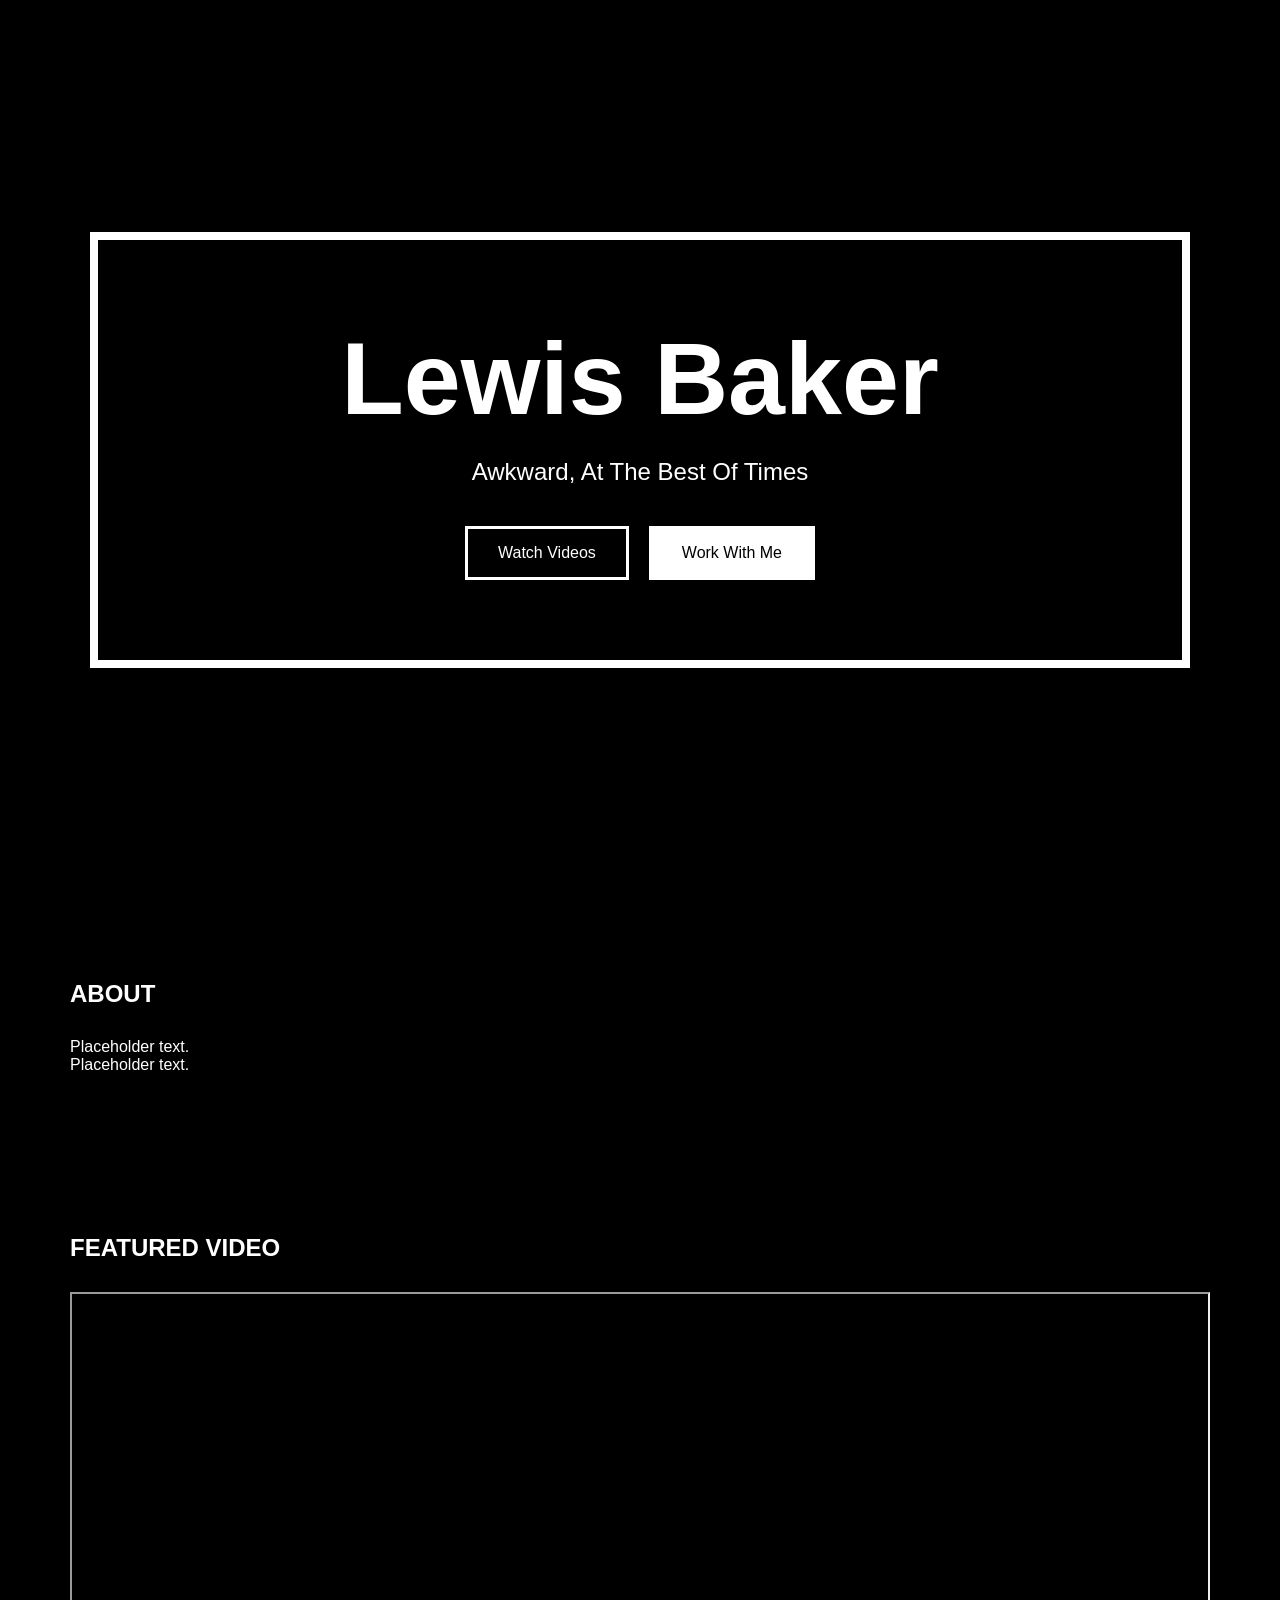
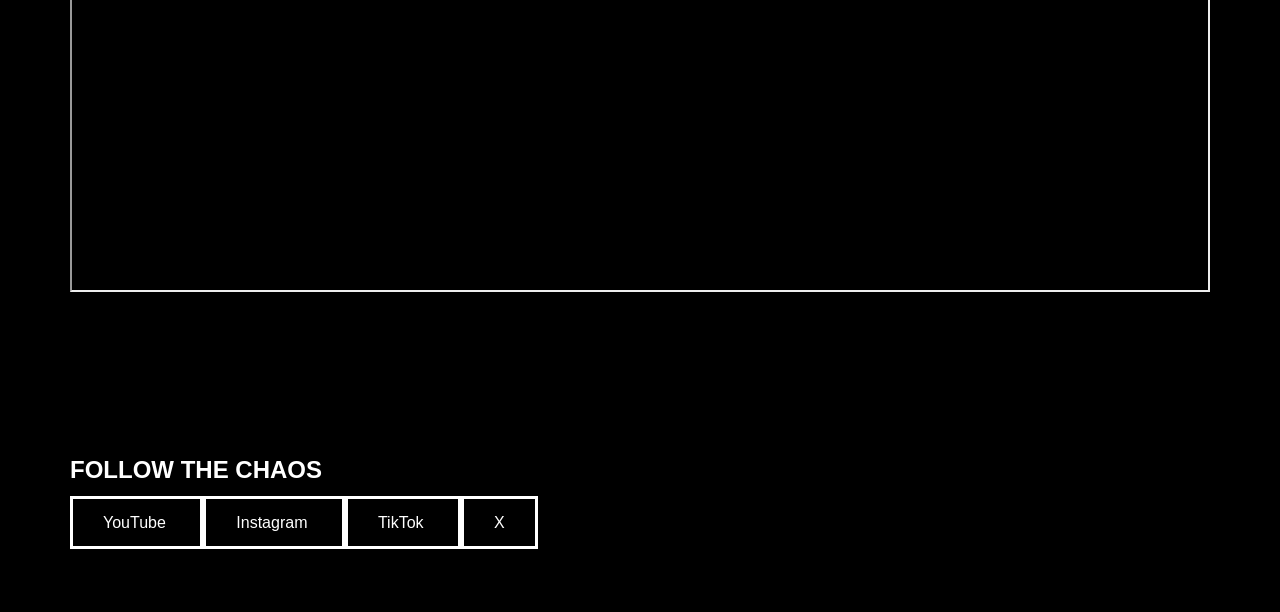
==== index.html @ a2bf5d9a "File Upload File Upload" ====
<!DOCTYPE html>
<html lang="en">
<head>
    <meta charset="UTF-8">
    <meta name="viewport" content="width=device-width, initial-scale=1.0">
    <title>Lewis Baker</title>

    <link rel="stylesheet" href="css/styles.css">
</head>
<body>

    <img src="assets/doodles/star-1.png" class="doodle top-left" alt="">
    <img src="assets/doodles/lightning-1.png" class="doodle top-right" alt="">
    <img src="assets/doodles/burst-1.png" class="doodle bottom-left" alt="">
    <img src="assets/doodles/arrow-1.png" class="doodle bottom-right" alt="">

    <header class="hero">

        <div class="hero-frame">

            <h1 id="siteTitle"></h1>

            <p id="tagline"></p>

            <div class="button-group">
                <a href="videos.html" class="btn">
                    Watch Videos
                </a>

                <a href="work-with-me.html" class="btn btn-secondary">
                    Work With Me
                </a>
            </div>

        </div>

    </header>

    <section class="section">

        <h2>ABOUT</h2>

        <p>
            Placeholder text.
        </p>

        <p>
            Placeholder text.
        </p>

    </section>

    <section class="section">

        <h2>FEATURED VIDEO</h2>

        <div id="featuredVideo"></div>

    </section>

    <section class="section">

        <h2>FOLLOW THE CHAOS</h2>

        <div id="socialLinks"></div>

    </section>

    <script src="js/config.js"></script>
    <script src="js/app.js"></script>

</body>
</html>
---- css/styles.css ----
:root {

    --bg: #000;
    --white: #fff;
    --border: #fff;
    --accent: #f2f2f2;

}

* {

    margin: 0;
    padding: 0;
    box-sizing: border-box;

}

body {

    background: var(--bg);
    color: var(--white);

    font-family: Arial, sans-serif;

    overflow-x: hidden;

}

.nav {

    padding: 20px;

    display: flex;
    gap: 20px;

    justify-content: center;

}

.nav a {

    color: white;
    text-decoration: none;

}

.hero {

    min-height: 100vh;

    display: flex;
    justify-content: center;
    align-items: center;

    padding: 40px;

}

.hero-frame {

    border: 8px solid white;

    width: 100%;
    max-width: 1100px;

    padding: 80px;

    text-align: center;

}

.hero h1 {

    font-size: clamp(3rem, 8vw, 7rem);

    margin-bottom: 20px;

}

.hero p {

    font-size: 1.5rem;

    margin-bottom: 40px;

}

.button-group {

    display: flex;
    justify-content: center;
    gap: 20px;

    flex-wrap: wrap;

}

.btn {

    border: 3px solid white;

    padding: 15px 30px;

    color: white;

    text-decoration: none;

    transition: .3s;

}

.btn:hover {

    transform: translateY(-4px);

}

.btn-secondary {

    background: white;
    color: black;

}

.section {

    max-width: 1200px;

    margin: auto;

    padding: 80px 30px;

}

.section h2,
.section h1 {

    margin-bottom: 30px;

}

.video-grid {

    display: grid;

    grid-template-columns:
        repeat(auto-fit,minmax(400px,1fr));

    gap: 30px;

}

.video-card iframe {

    width: 100%;
    aspect-ratio: 16/9;

}

.doodle {

    position: fixed;

    opacity: .15;

    pointer-events: none;

    animation: float 6s ease-in-out infinite;

}

.top-left {

    top: 20px;
    left: 20px;

    width: 120px;

}

.top-right {

    top: 20px;
    right: 20px;

    width: 120px;

}

.bottom-left {

    bottom: 20px;
    left: 20px;

    width: 140px;

}

.bottom-right {

    bottom: 20px;
    right: 20px;

    width: 120px;

}

@keyframes float {

    0% {
        transform: translateY(0px);
    }

    50% {
        transform: translateY(-8px);
    }

    100% {
        transform: translateY(0px);
    }

}

@media(max-width:768px){

    .hero-frame{

        padding:40px;

    }

}
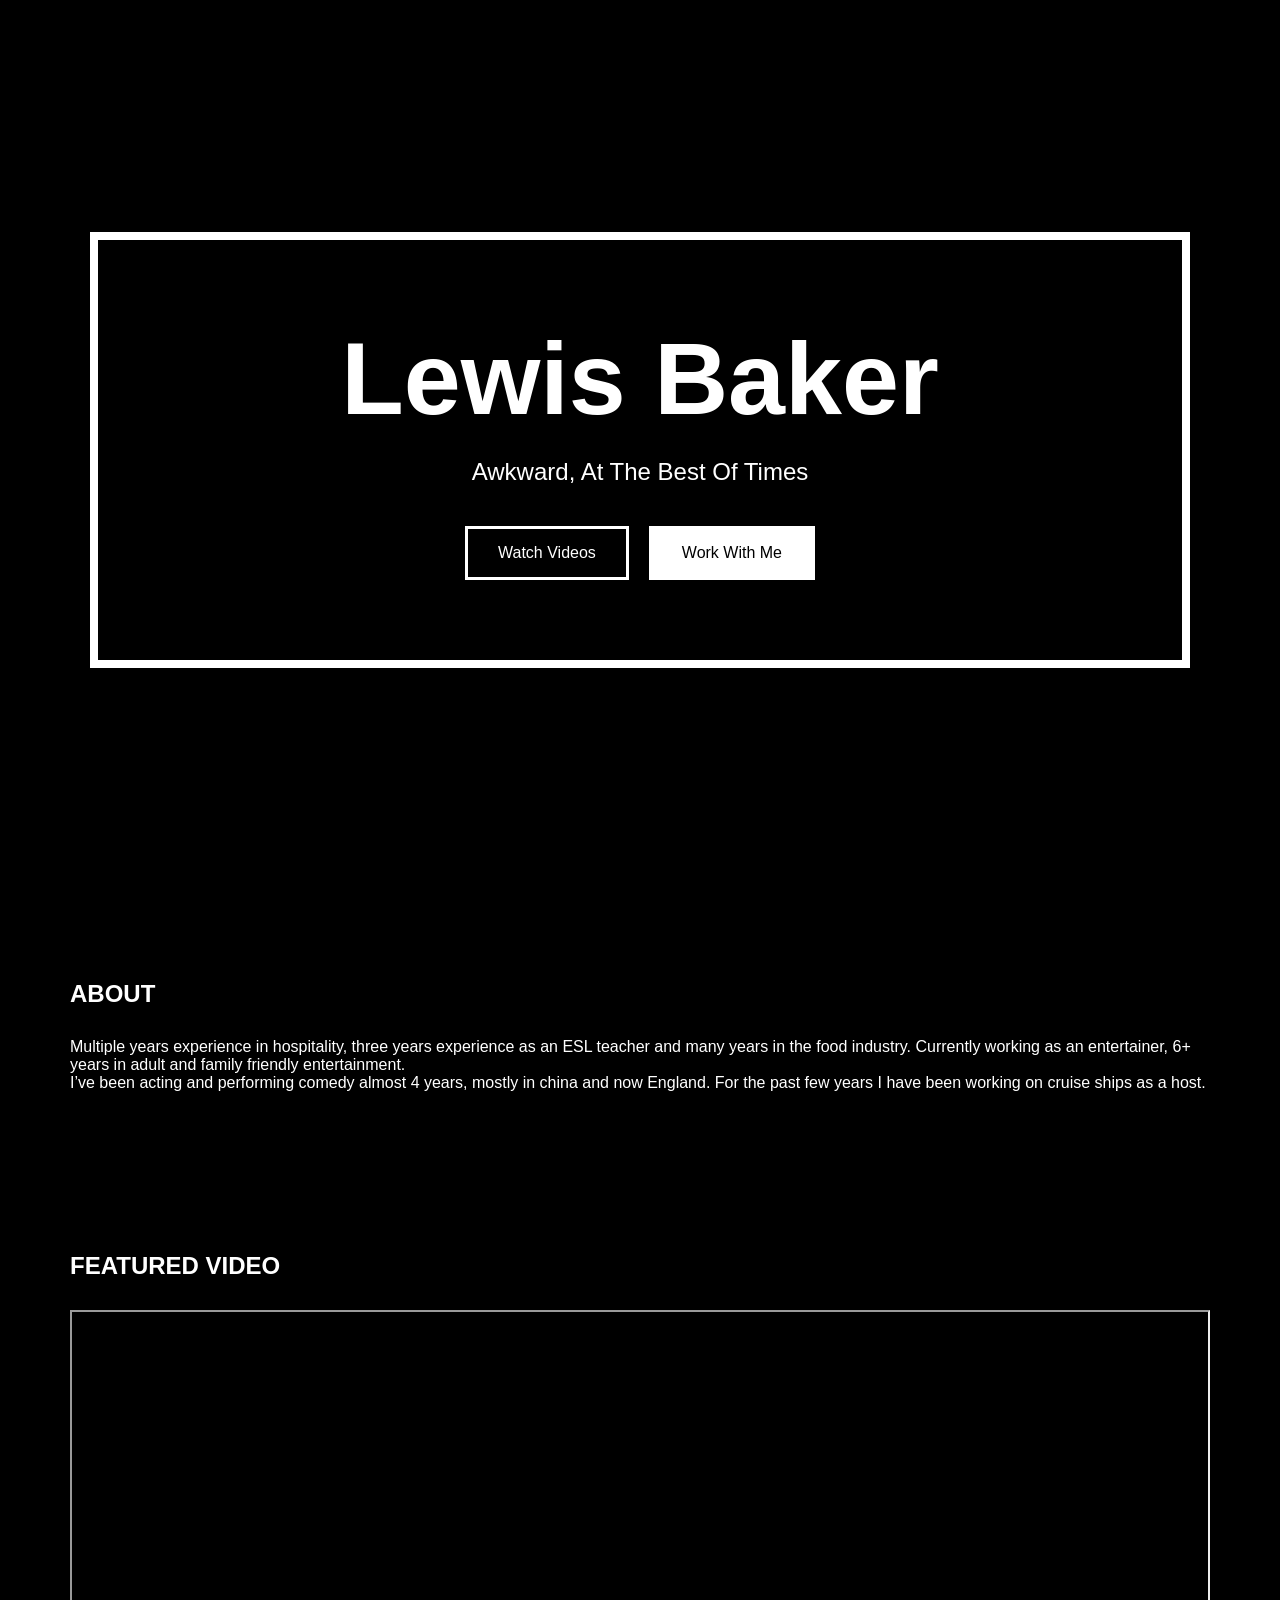
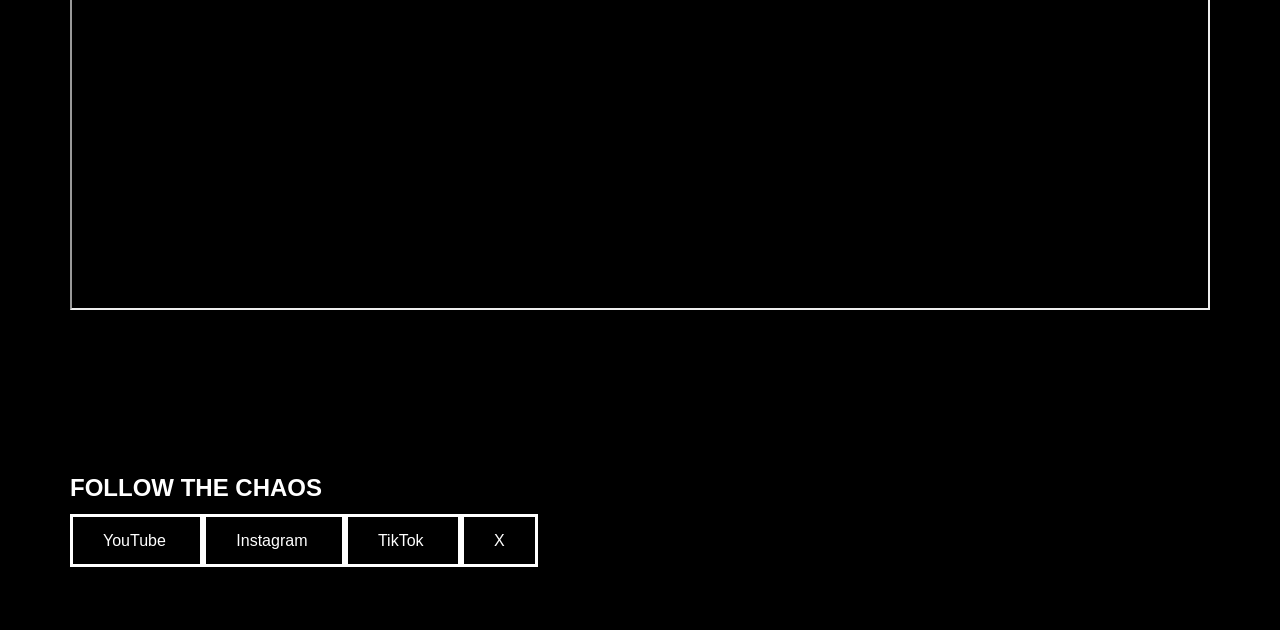
==== commit ad1c3e9d: "Update Text added to index video added to js" ====
--- a/index.html
+++ b/index.html
@@ -41,11 +41,11 @@
         <h2>ABOUT</h2>
 
         <p>
-            Placeholder text.
+            Multiple years experience in hospitality, three years experience as an ESL teacher and many years in the food industry. Currently working as an entertainer, 6+ years in adult and family friendly entertainment. 
         </p>
 
         <p>
-            Placeholder text.
+            I’ve been acting and performing comedy almost 4 years, mostly in china and now England. For the past few years I have been working on cruise ships as a host. 
         </p>
 
     </section>
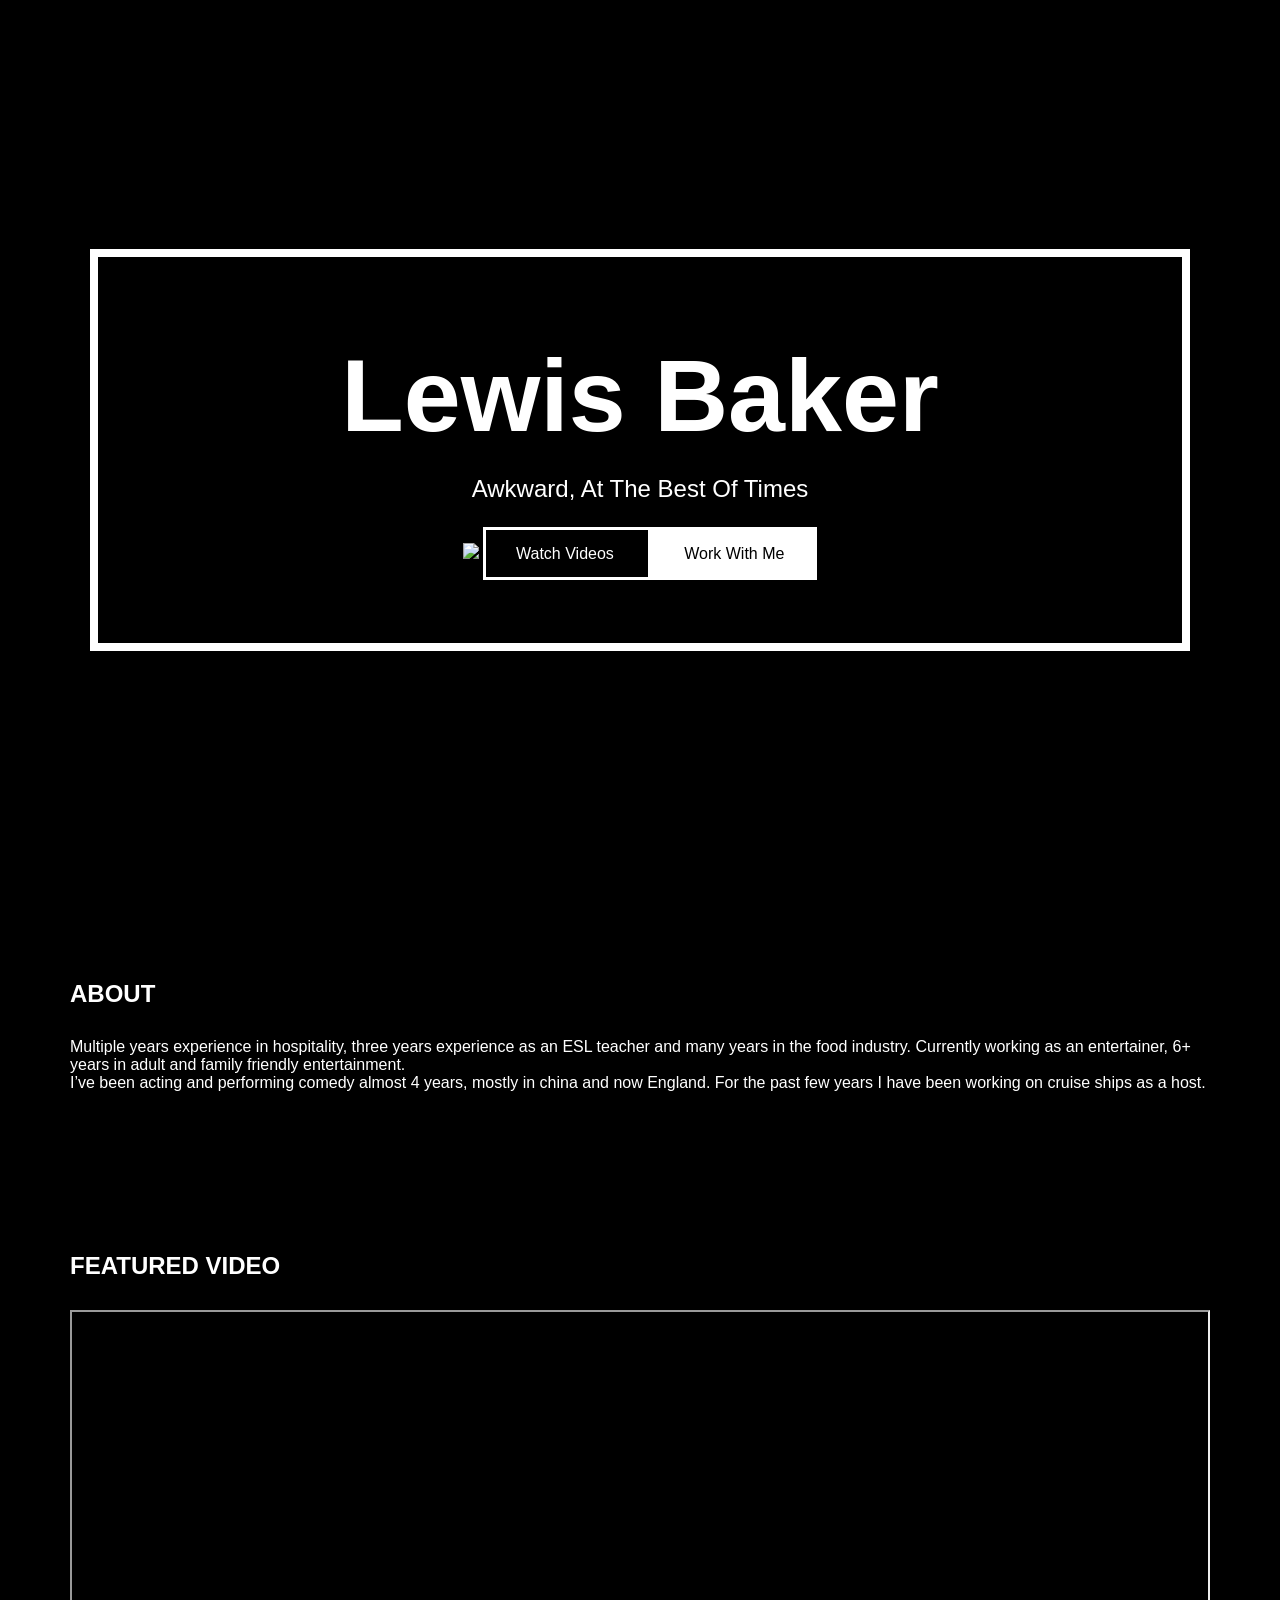
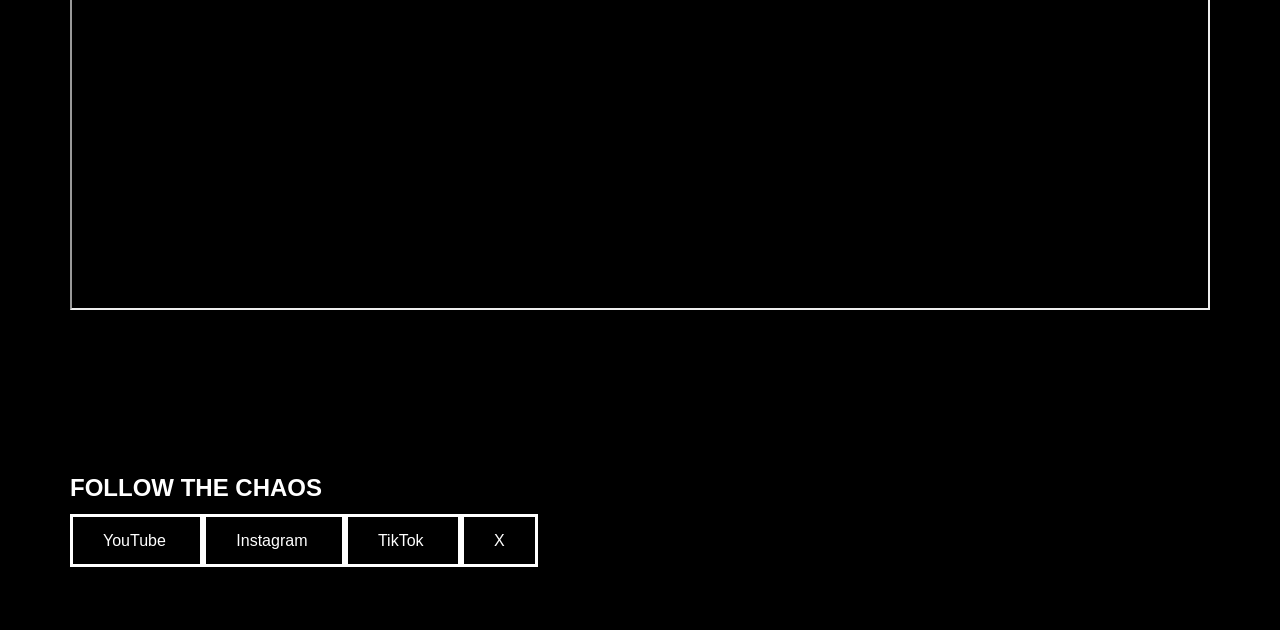
==== commit b1f2a505: "First Image" ====
--- a/index.html
+++ b/index.html
@@ -21,7 +21,9 @@
             <h1 id="siteTitle"></h1>
 
             <p id="tagline"></p>
-
+			<div class="header-image">
+			<image src="assets/lewishead.png>
+			<div>
             <div class="button-group">
                 <a href="videos.html" class="btn">
                     Watch Videos
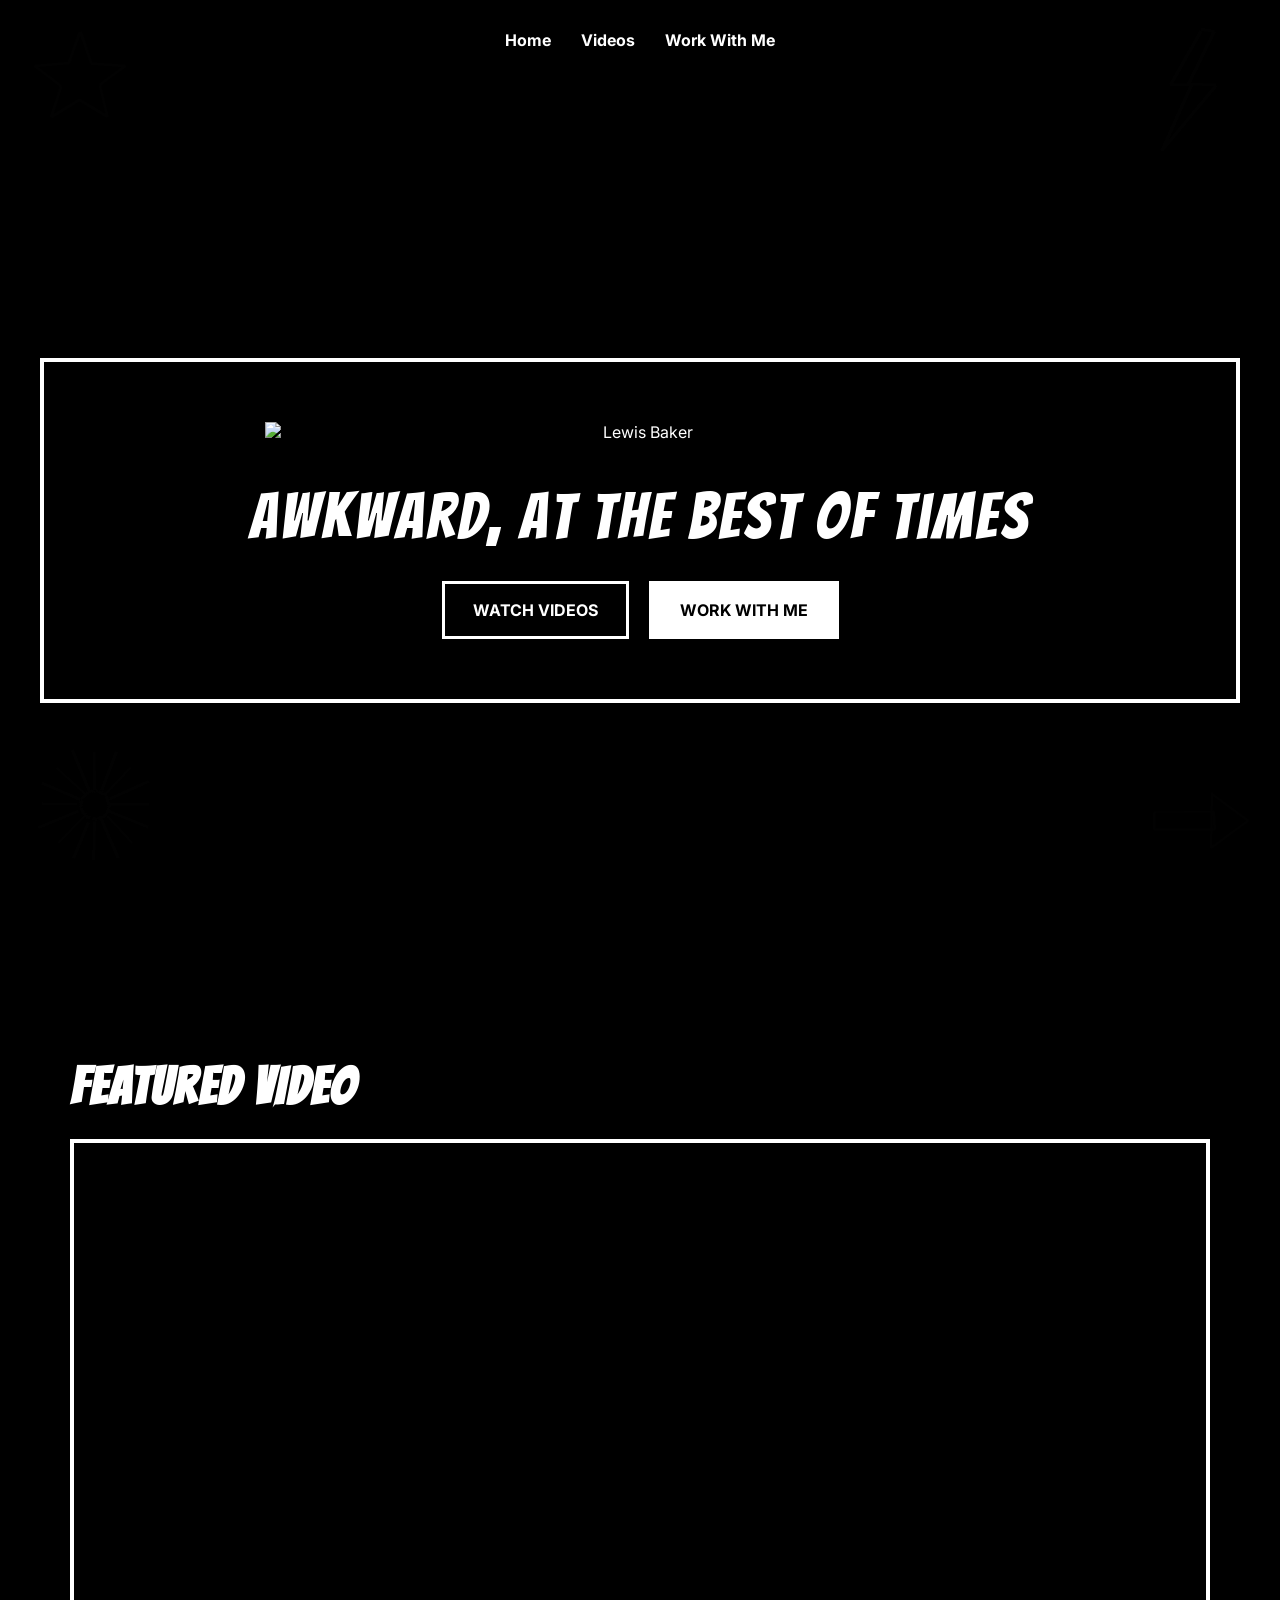
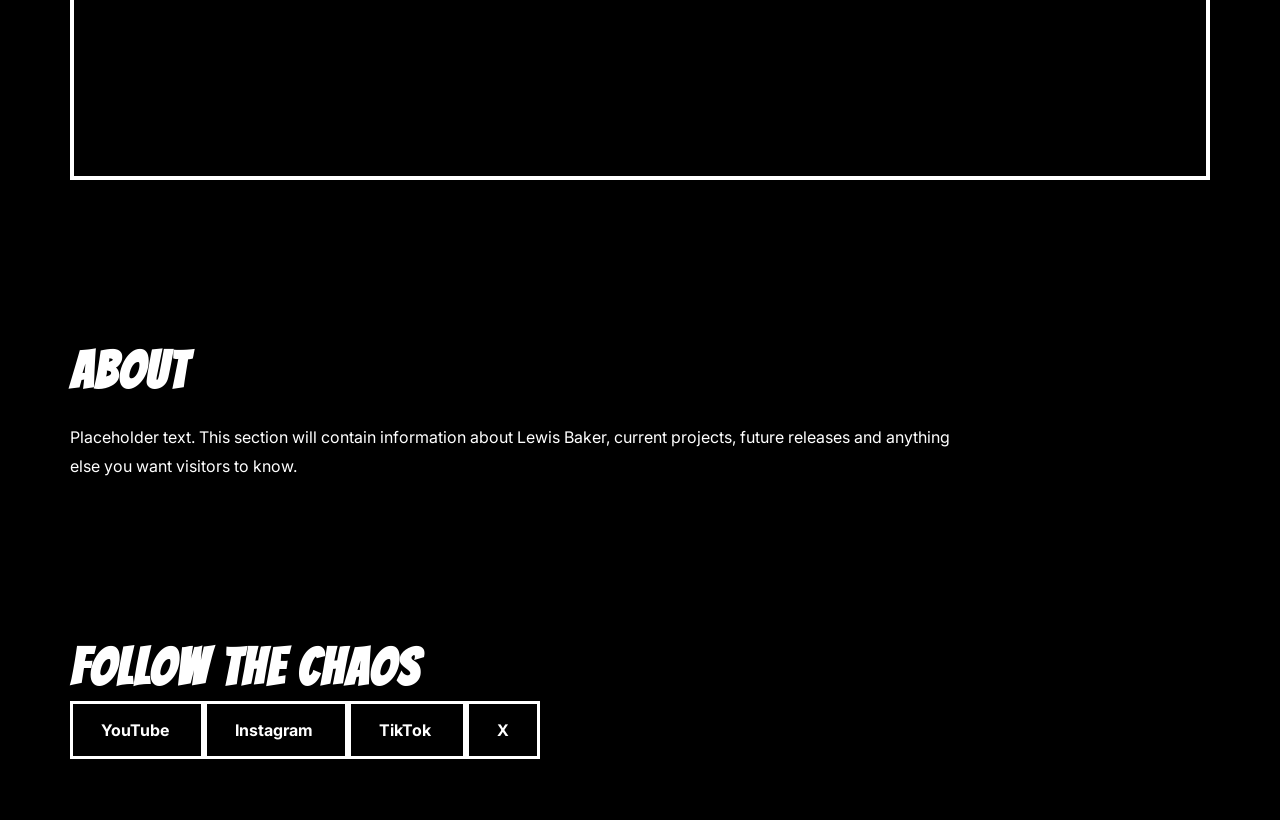
==== commit 08f1e4e0: "Next file update Updated code and sources" ====
--- a/index.html
+++ b/index.html
@@ -1,75 +1,103 @@
 <!DOCTYPE html>
 <html lang="en">
 <head>
-    <meta charset="UTF-8">
-    <meta name="viewport" content="width=device-width, initial-scale=1.0">
-    <title>Lewis Baker</title>
 
-    <link rel="stylesheet" href="css/styles.css">
+<meta charset="UTF-8">
+<meta name="viewport" content="width=device-width, initial-scale=1.0">
+
+<title>Lewis Baker</title>
+
+<link rel="preconnect" href="https://fonts.googleapis.com">
+<link rel="preconnect" href="https://fonts.gstatic.com" crossorigin>
+
+<link href="https://fonts.googleapis.com/css2?family=Bangers&family=Inter:wght@300;400;500;700&display=swap" rel="stylesheet">
+
+<link rel="stylesheet" href="css/styles.css">
+
 </head>
 <body>
 
-    <img src="assets/doodles/star-1.png" class="doodle top-left" alt="">
-    <img src="assets/doodles/lightning-1.png" class="doodle top-right" alt="">
-    <img src="assets/doodles/burst-1.png" class="doodle bottom-left" alt="">
-    <img src="assets/doodles/arrow-1.png" class="doodle bottom-right" alt="">
+<nav class="nav">
 
-    <header class="hero">
+<a href="index.html">Home</a>
+<a href="videos.html">Videos</a>
+<a href="work-with-me.html">Work With Me</a>
 
-        <div class="hero-frame">
+</nav>
 
-            <h1 id="siteTitle"></h1>
+<header class="hero">
 
-            <p id="tagline"></p>
-			<div class="header-image">
-			<image src="assets/lewishead.png>
-			<div>
-            <div class="button-group">
-                <a href="videos.html" class="btn">
-                    Watch Videos
-                </a>
+<img src="assets/doodles/star-1.png" class="doodle top-left" alt="">
+<img src="assets/doodles/lightning-1.png" class="doodle top-right" alt="">
+<img src="assets/doodles/burst-1.png" class="doodle bottom-left" alt="">
+<img src="assets/doodles/arrow-1.png" class="doodle bottom-right" alt="">
 
-                <a href="work-with-me.html" class="btn btn-secondary">
-                    Work With Me
-                </a>
-            </div>
+<div class="hero-frame">
 
-        </div>
+<img src="assets/images/LewisMainHead.png"
+alt="Lewis Baker"
+class="hero-image">
 
-    </header>
+<div class="hero-content">
 
-    <section class="section">
+<p class="tagline">
+Awkward, At The Best Of Times
+</p>
 
-        <h2>ABOUT</h2>
+<div class="button-group">
 
-        <p>
-            Multiple years experience in hospitality, three years experience as an ESL teacher and many years in the food industry. Currently working as an entertainer, 6+ years in adult and family friendly entertainment. 
-        </p>
+<a href="videos.html" class="btn">
+WATCH VIDEOS
+</a>
 
-        <p>
-            I’ve been acting and performing comedy almost 4 years, mostly in china and now England. For the past few years I have been working on cruise ships as a host. 
-        </p>
+<a href="work-with-me.html" class="btn btn-secondary">
+WORK WITH ME
+</a>
 
-    </section>
+</div>
 
-    <section class="section">
+</div>
 
-        <h2>FEATURED VIDEO</h2>
+</div>
 
-        <div id="featuredVideo"></div>
+</header>
 
-    </section>
+<section class="section">
 
-    <section class="section">
+<h2>FEATURED VIDEO</h2>
 
-        <h2>FOLLOW THE CHAOS</h2>
+<div class="featured-video">
 
-        <div id="socialLinks"></div>
+<iframe
+src="https://www.youtube.com/embed/XoLs0xAc1e8"
+title="Featured Video"
+allowfullscreen>
+</iframe>
 
-    </section>
+</div>
 
-    <script src="js/config.js"></script>
-    <script src="js/app.js"></script>
+</section>
+
+<section class="section">
+
+<h2>ABOUT</h2>
+
+<p>
+Placeholder text. This section will contain information about Lewis Baker, current projects, future releases and anything else you want visitors to know.
+</p>
+
+</section>
+
+<section class="section">
+
+<h2>FOLLOW THE CHAOS</h2>
+
+<div id="socialLinks"></div>
+
+</section>
+
+<script src="js/config.js"></script>
+<script src="js/app.js"></script>
 
 </body>
 </html>
--- a/css/styles.css
+++ b/css/styles.css
@@ -1,232 +1,282 @@
 :root {
 
-    --bg: #000;
-    --white: #fff;
-    --border: #fff;
-    --accent: #f2f2f2;
+--bg: #000;
+--white: #fff;
+
+--heading-font: "Bangers", cursive;
+--body-font: "Inter", sans-serif;
 
 }
 
 * {
 
-    margin: 0;
-    padding: 0;
-    box-sizing: border-box;
+margin: 0;
+padding: 0;
+box-sizing: border-box;
 
 }
 
 body {
 
-    background: var(--bg);
-    color: var(--white);
-
-    font-family: Arial, sans-serif;
-
-    overflow-x: hidden;
+background: #000;
+color: white;
+
+font-family: var(--body-font);
+
+overflow-x: hidden;
 
 }
 
 .nav {
 
-    padding: 20px;
-
-    display: flex;
-    gap: 20px;
-
-    justify-content: center;
+display: flex;
+justify-content: center;
+gap: 30px;
+
+padding: 30px;
 
 }
 
 .nav a {
 
-    color: white;
-    text-decoration: none;
+color: white;
+text-decoration: none;
+font-weight: 700;
 
 }
 
 .hero {
 
-    min-height: 100vh;
-
-    display: flex;
-    justify-content: center;
-    align-items: center;
-
-    padding: 40px;
+min-height: 100vh;
+
+display: flex;
+justify-content: center;
+align-items: center;
+
+padding: 40px;
 
 }
 
 .hero-frame {
 
-    border: 8px solid white;
-
-    width: 100%;
-    max-width: 1100px;
-
-    padding: 80px;
-
-    text-align: center;
-
-}
-
-.hero h1 {
-
-    font-size: clamp(3rem, 8vw, 7rem);
-
-    margin-bottom: 20px;
-
-}
-
-.hero p {
-
-    font-size: 1.5rem;
-
-    margin-bottom: 40px;
+position: relative;
+
+width: 100%;
+max-width: 1400px;
+
+border: 4px solid white;
+
+padding: 60px;
+
+text-align: center;
+
+}
+
+.hero-image {
+
+display: block;
+
+width: 100%;
+max-width: 750px;
+
+margin: 0 auto 40px;
+
+}
+
+.tagline {
+
+font-family: var(--heading-font);
+
+font-size: clamp(2rem,5vw,4rem);
+
+letter-spacing: 3px;
+
+margin-bottom: 30px;
 
 }
 
 .button-group {
 
-    display: flex;
-    justify-content: center;
-    gap: 20px;
-
-    flex-wrap: wrap;
+display: flex;
+justify-content: center;
+gap: 20px;
+
+flex-wrap: wrap;
 
 }
 
 .btn {
 
-    border: 3px solid white;
-
-    padding: 15px 30px;
-
-    color: white;
-
-    text-decoration: none;
-
-    transition: .3s;
+border: 3px solid white;
+
+padding: 16px 28px;
+
+text-decoration: none;
+
+color: white;
+
+font-weight: bold;
+
+transition: .25s;
 
 }
 
 .btn:hover {
 
-    transform: translateY(-4px);
+transform: translateY(-4px);
 
 }
 
 .btn-secondary {
 
-    background: white;
-    color: black;
+background: white;
+color: black;
 
 }
 
 .section {
 
-    max-width: 1200px;
-
-    margin: auto;
-
-    padding: 80px 30px;
-
-}
-
-.section h2,
-.section h1 {
-
-    margin-bottom: 30px;
+max-width: 1200px;
+
+margin: auto;
+
+padding: 80px 30px;
+
+}
+
+.section h1,
+.section h2 {
+
+font-family: var(--heading-font);
+
+font-size: clamp(2rem,4vw,4rem);
+
+letter-spacing: 2px;
+
+margin-bottom: 25px;
+
+}
+
+.section p {
+
+line-height: 1.8;
+
+max-width: 900px;
+
+}
+
+.featured-video iframe {
+
+width: 100%;
+
+aspect-ratio: 16/9;
+
+border: 4px solid white;
 
 }
 
 .video-grid {
 
-    display: grid;
-
-    grid-template-columns:
-        repeat(auto-fit,minmax(400px,1fr));
-
-    gap: 30px;
+display: grid;
+
+grid-template-columns:
+repeat(auto-fit,minmax(400px,1fr));
+
+gap: 30px;
+
+}
+
+.video-card {
+
+border: 2px solid white;
+
+padding: 20px;
+
+}
+
+.video-card h3 {
+
+font-family: var(--heading-font);
+
+margin-bottom: 15px;
 
 }
 
 .video-card iframe {
 
-    width: 100%;
-    aspect-ratio: 16/9;
+width: 100%;
+aspect-ratio: 16/9;
 
 }
 
 .doodle {
 
-    position: fixed;
-
-    opacity: .15;
-
-    pointer-events: none;
-
-    animation: float 6s ease-in-out infinite;
+position: fixed;
+
+opacity: .12;
+
+pointer-events: none;
+
+animation: float 8s ease-in-out infinite;
 
 }
 
 .top-left {
 
-    top: 20px;
-    left: 20px;
-
-    width: 120px;
+top: 20px;
+left: 20px;
+
+width: 120px;
 
 }
 
 .top-right {
 
-    top: 20px;
-    right: 20px;
-
-    width: 120px;
+top: 20px;
+right: 20px;
+
+width: 140px;
 
 }
 
 .bottom-left {
 
-    bottom: 20px;
-    left: 20px;
-
-    width: 140px;
+bottom: 20px;
+left: 20px;
+
+width: 150px;
 
 }
 
 .bottom-right {
 
-    bottom: 20px;
-    right: 20px;
-
-    width: 120px;
+bottom: 20px;
+right: 20px;
+
+width: 120px;
 
 }
 
 @keyframes float {
 
-    0% {
-        transform: translateY(0px);
-    }
-
-    50% {
-        transform: translateY(-8px);
-    }
-
-    100% {
-        transform: translateY(0px);
-    }
+0% { transform: translateY(0); }
+50% { transform: translateY(-8px); }
+100% { transform: translateY(0); }
 
 }
 
 @media(max-width:768px){
 
-    .hero-frame{
-
-        padding:40px;
-
-    }
+.hero-frame {
+
+padding: 30px;
+
+}
+
+.video-grid {
+
+grid-template-columns: 1fr;
+
+}
 
 }
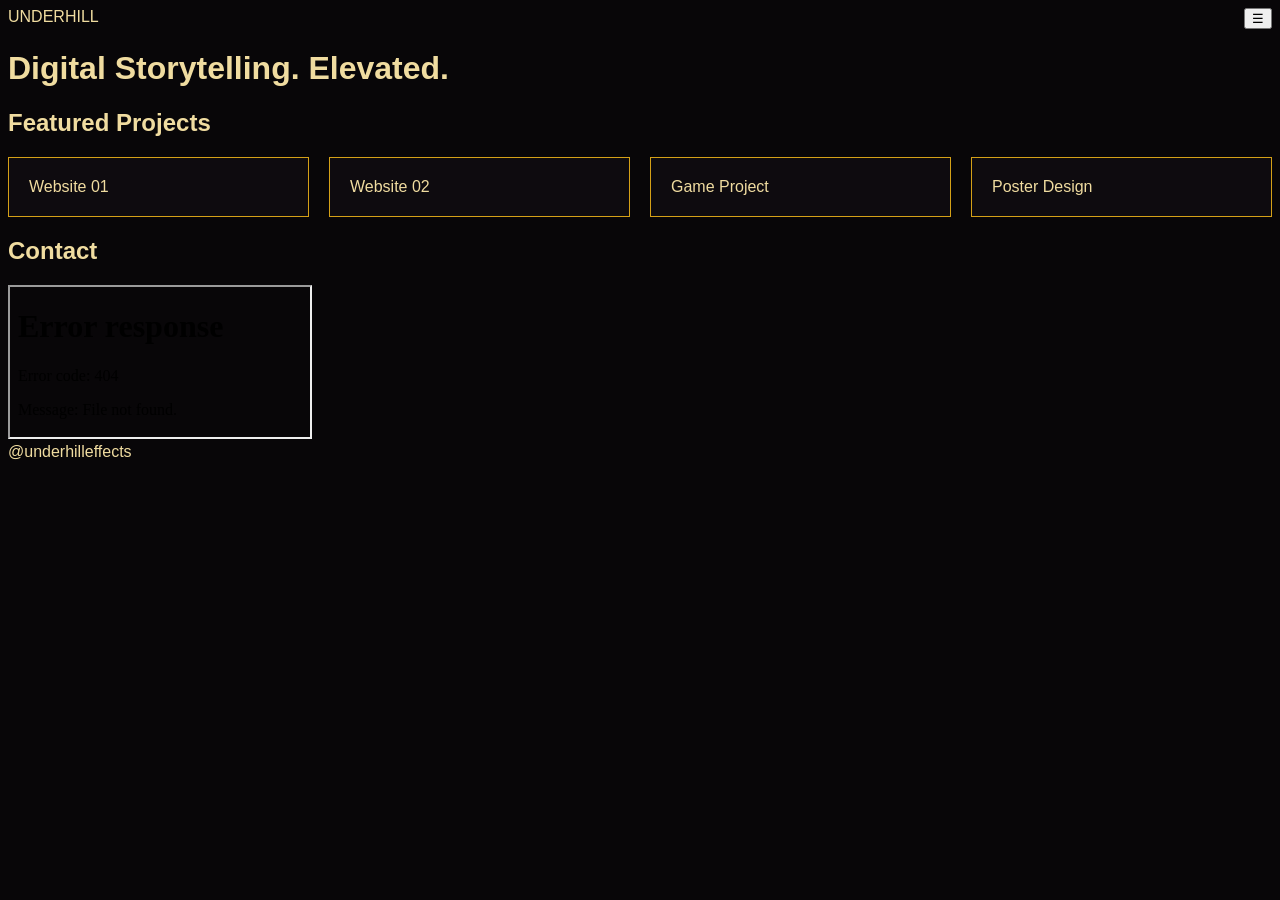
==== commit f79d4d33: "New Site Test" ====
--- a/index.html
+++ b/index.html
@@ -1,103 +1,15 @@
-<!DOCTYPE html>
-<html lang="en">
-<head>
-
-<meta charset="UTF-8">
-<meta name="viewport" content="width=device-width, initial-scale=1.0">
-
-<title>Lewis Baker</title>
-
-<link rel="preconnect" href="https://fonts.googleapis.com">
-<link rel="preconnect" href="https://fonts.gstatic.com" crossorigin>
-
-<link href="https://fonts.googleapis.com/css2?family=Bangers&family=Inter:wght@300;400;500;700&display=swap" rel="stylesheet">
-
-<link rel="stylesheet" href="css/styles.css">
-
-</head>
-<body>
-
-<nav class="nav">
-
-<a href="index.html">Home</a>
-<a href="videos.html">Videos</a>
-<a href="work-with-me.html">Work With Me</a>
-
-</nav>
-
-<header class="hero">
-
-<img src="assets/doodles/star-1.png" class="doodle top-left" alt="">
-<img src="assets/doodles/lightning-1.png" class="doodle top-right" alt="">
-<img src="assets/doodles/burst-1.png" class="doodle bottom-left" alt="">
-<img src="assets/doodles/arrow-1.png" class="doodle bottom-right" alt="">
-
-<div class="hero-frame">
-
-<img src="assets/images/LewisMainHead.png"
-alt="Lewis Baker"
-class="hero-image">
-
-<div class="hero-content">
-
-<p class="tagline">
-Awkward, At The Best Of Times
-</p>
-
-<div class="button-group">
-
-<a href="videos.html" class="btn">
-WATCH VIDEOS
-</a>
-
-<a href="work-with-me.html" class="btn btn-secondary">
-WORK WITH ME
-</a>
-
-</div>
-
-</div>
-
-</div>
-
-</header>
-
-<section class="section">
-
-<h2>FEATURED VIDEO</h2>
-
-<div class="featured-video">
-
-<iframe
-src="https://www.youtube.com/embed/XoLs0xAc1e8"
-title="Featured Video"
-allowfullscreen>
-</iframe>
-
-</div>
-
-</section>
-
-<section class="section">
-
-<h2>ABOUT</h2>
-
-<p>
-Placeholder text. This section will contain information about Lewis Baker, current projects, future releases and anything else you want visitors to know.
-</p>
-
-</section>
-
-<section class="section">
-
-<h2>FOLLOW THE CHAOS</h2>
-
-<div id="socialLinks"></div>
-
-</section>
-
-<script src="js/config.js"></script>
-<script src="js/app.js"></script>
-
-</body>
-</html>+<!DOCTYPE html><html><head>
+<title>Underhill Media</title>
+<meta name="description" content="Cyber-noir creative studio">
+<script type="application/ld+json">
+{"@context":"https://schema.org","@type":"Organization","name":"Underhill Media","sameAs":["https://instagram.com/underhilleffects"]}
+</script>
+<link rel="stylesheet" href="styles.css"></head>
+<body><nav><div class='logo'>UNDERHILL</div><button id='menu'>☰</button></nav>
+<header><h1>Digital Storytelling. Elevated.</h1></header>
+<section><h2>Featured Projects</h2><div class='grid'>
+<div class='card'>Website 01</div><div class='card'>Website 02</div>
+<div class='card'>Game Project</div><div class='card'>Poster Design</div>
+</div></section>
+<section><h2>Contact</h2><iframe src='YOUR_GOOGLE_FORM_URL'></iframe></section>
+<footer>@underhilleffects</footer><script src='app.js'></script></body></html>
--- a/styles.css
+++ b/styles.css
@@ -0,0 +1,5 @@
+:root{--gold:#D4A017;--amber:#E8861A;--black:#080608;}
+body{background:var(--black);color:#F0DCA0;font-family:Arial;}
+.grid{display:grid;grid-template-columns:repeat(auto-fit,minmax(200px,1fr));gap:20px;}
+.card{border:1px solid var(--gold);padding:20px;background:#0E0B0F;}
+nav{display:flex;justify-content:space-between;}
